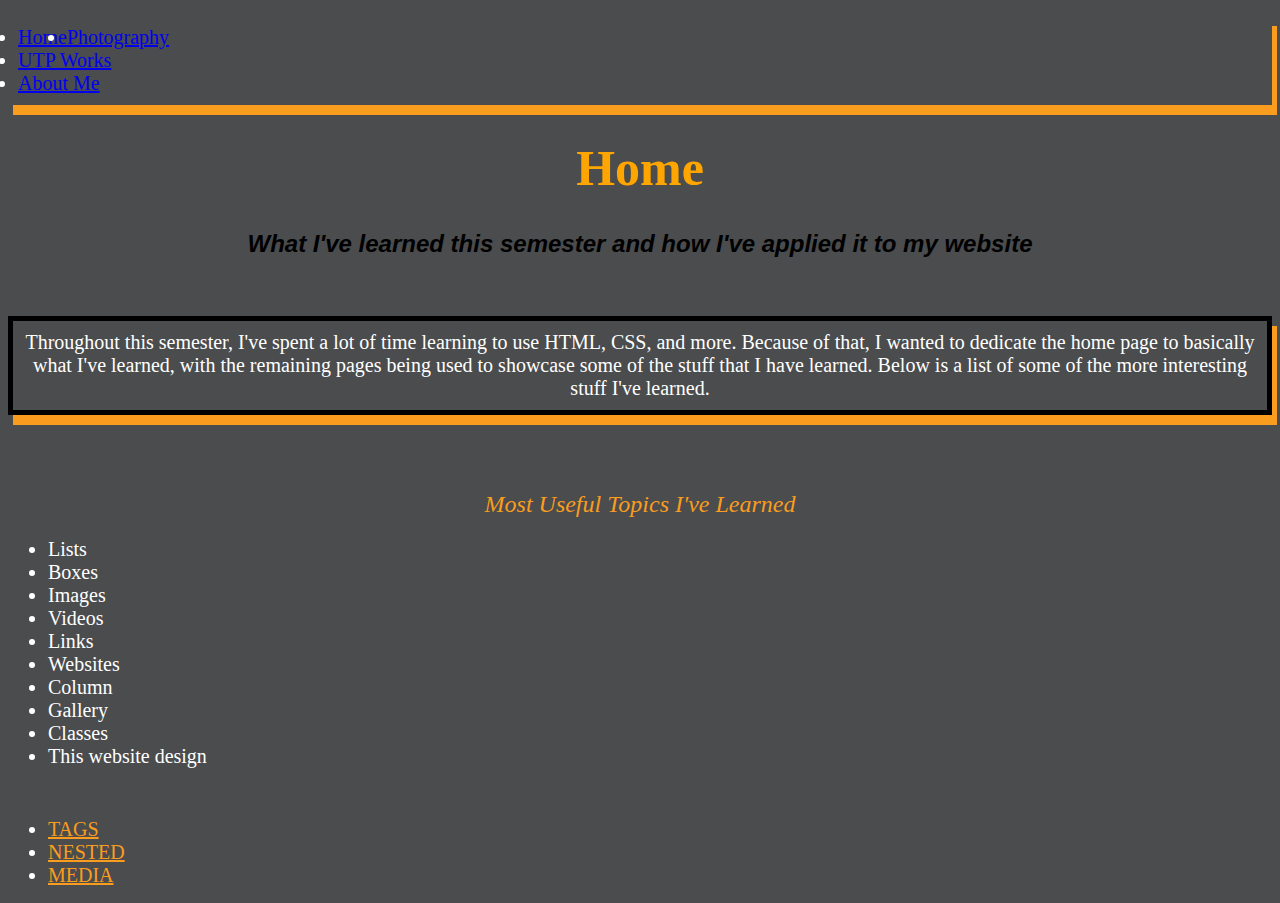
==== index.html @ c393fe9a "bar" ====
<!DOCTYPE html>
<html>
<head>
    <title>Home Page</title>
    <link rel="stylesheet" href="style.css">
</head>
<body>

<ul class="box-shadow">
    <li style="float:left"><a class="active" href="index.html">Home</a></li>
    <li><a href="photography_303.html">Photography</a></li>
    <li><a href="utp_works_303.html" >UTP Works</a></li>
    <li><a href="about_me_303.html">About Me</a></li>
</ul>

<h1 class="title-text"><b>Home</b></h1>
<h2><i>What I've learned this semester and how I've applied it to my website</i></h2><br>

<p class=" box-shadow box">Throughout this semester, I've spent a lot of time learning to use HTML, CSS, and more. Because of that, I wanted to dedicate the home page to basically what I've learned, with the remaining pages being used to showcase some of the stuff that I have learned. Below is a list of some of the more interesting stuff I've learned.</p><br><br>

<h2 id="title-text"><em>Most Useful Topics I've Learned</em></h2>

<div>
    <ul>
        <li>Lists</li>
        <li>Boxes</li>
        <li>Images</li>
        <li>Videos</li>
        <li>Links</li>
        <li>Websites</li>
        <li>Column</li>
        <li>Gallery</li>
        <li>Classes</li>
        <li>This website design</li>
    </ul><br>
</div>

<nav>
    <ul>
        <li><a id="yeet" href="tags.html">TAGS</a></li>
        <li><a id="yeet" href="nested.html">NESTED</a></li>
        <li><a id="yeet" href="media.html">MEDIA</a></li>
    </ul>
</nav>

</body>
</html>
---- style.css ----
h1 {text-align:center;}
h1 {color:orange}
h1 {font-size: 50px;}
h2 {text-align: center;}
h2 {font-family: Arial, Helvetica, sans-serif;}
h3 {text-align:center;}
p {color:white}
p {font-size: 20px;}
p {text-align: center;}
body {background-color: #4A4C4E;}
li {color:white}
li {font-size: 20px;}
img {display: block; margin-left: auto; margin-right: auto;}

#title-text {
    color: #FA9C1D;
    font-family: cursive;
    font-weight: 10;
}

#yeet {
    color:#FA9C1D;
    font-family: fantasy;
    font-stretch: extra-expanded;
}

.box-shadow {
    border: 1px;
    padding: 10px;
    box-shadow: 5px 10px #FA9C1D;
}

.box {
    border-style: solid;
    border-color: black;
    border-width: 5px;
    text-align: center;
    padding-top: 10px;
    padding-bottom: 10px;
}

.picture-border {
    border-style: dashed;
    border-color: #FA9C1D;
    border-width: 2px;
}

@keyframes animate {
    from {opacity: 0}
    to {opacity: 100;}
}

.animation {
    animation-name: animate;
    animation-duration: 3s;
}

/* 

INDEX

<h1 class="green color">
    <p>This would be green because of the green color class</p>

<div class="green color">
    <p> This one would also be green because of the green color class</p>
    <p id="pink color"> But this one has a pink color id and would be pink. The id overrides the green and is inside the class</p>
*/
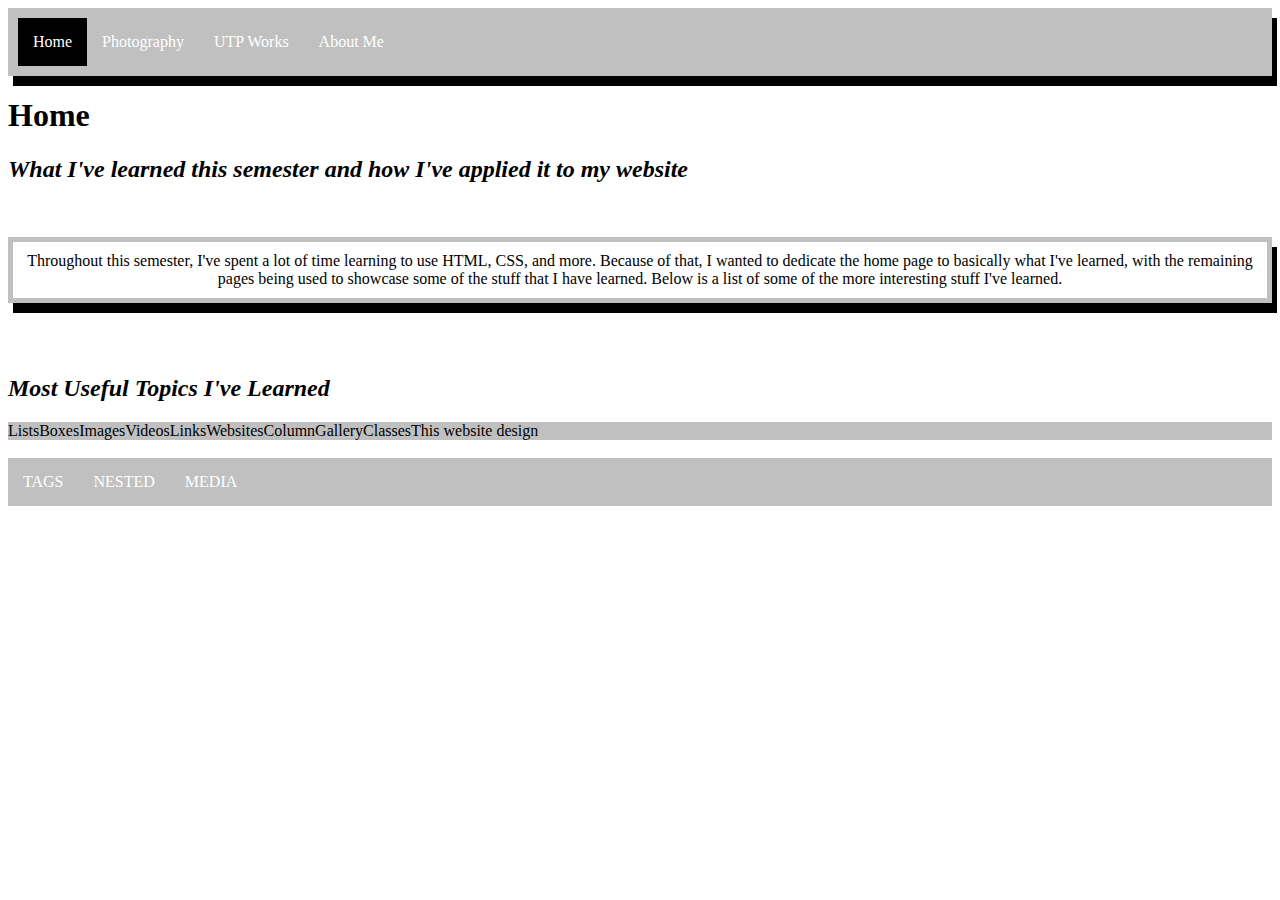
==== commit 31272565: "style" ====
--- a/index.html
+++ b/index.html
@@ -2,7 +2,7 @@
 <html>
 <head>
     <title>Home Page</title>
-    <link rel="stylesheet" href="style.css">
+    <link rel="stylesheet" href="style_303.css">
 </head>
 <body>
 
--- a/style_303.css
+++ b/style_303.css
@@ -0,0 +1,101 @@
+/* Menu bar at top */
+
+ul {
+  list-style-type: none;
+  margin: 0;
+  padding: 0;
+  overflow: hidden;
+  background-color: #c0c0c0;
+  top: 0;
+}
+
+li {
+  float: left;
+}
+
+li a {
+  display: block;
+  color: white;
+  text-align: center;
+  padding: 15px 15px;
+  text-decoration: none;
+}
+
+li a:hover {
+  background-color: black;
+}
+
+.active {
+  background-color: black;
+}
+
+/* Boxes */
+
+.box-shadow {
+  border: 1px;
+  padding: 10px;
+  box-shadow: 5px 10px black;
+}
+
+.box {
+  border-style: solid;
+  border-color: #c0c0c0;
+  border-width: 5px;
+  text-align: center;
+  padding-top: 10px;
+  padding-bottom: 10px;
+}
+
+/* Columns and clearing underneath */
+
+div.column {
+  float:left;
+  width: 50%;
+  padding: 15px;
+
+}
+
+div.clear:after {
+  content: "";
+  display: table;
+  clear: both;
+}
+
+/* Section below is for gallery */
+
+div.gallery {
+  border: 1px solid #ccc;
+}
+
+div.gallery:hover {
+  border: 1px solid black;
+}
+
+div.gallery img {
+  width: 100%;
+  height: auto;
+}
+
+div.desc {
+  padding: 10px;
+  text-align: center;
+}
+
+.responsive {
+  padding: 0 6px;
+  float: left;
+  width: 24.99999%;
+}
+
+@media only screen and (max-width: 700px) {
+  .responsive {
+    width: 49.99999%;
+    margin: 6px 0;
+  }
+}
+
+@media only screen and (max-width: 500px) {
+  .responsive {
+    width: 100%;
+  }
+}
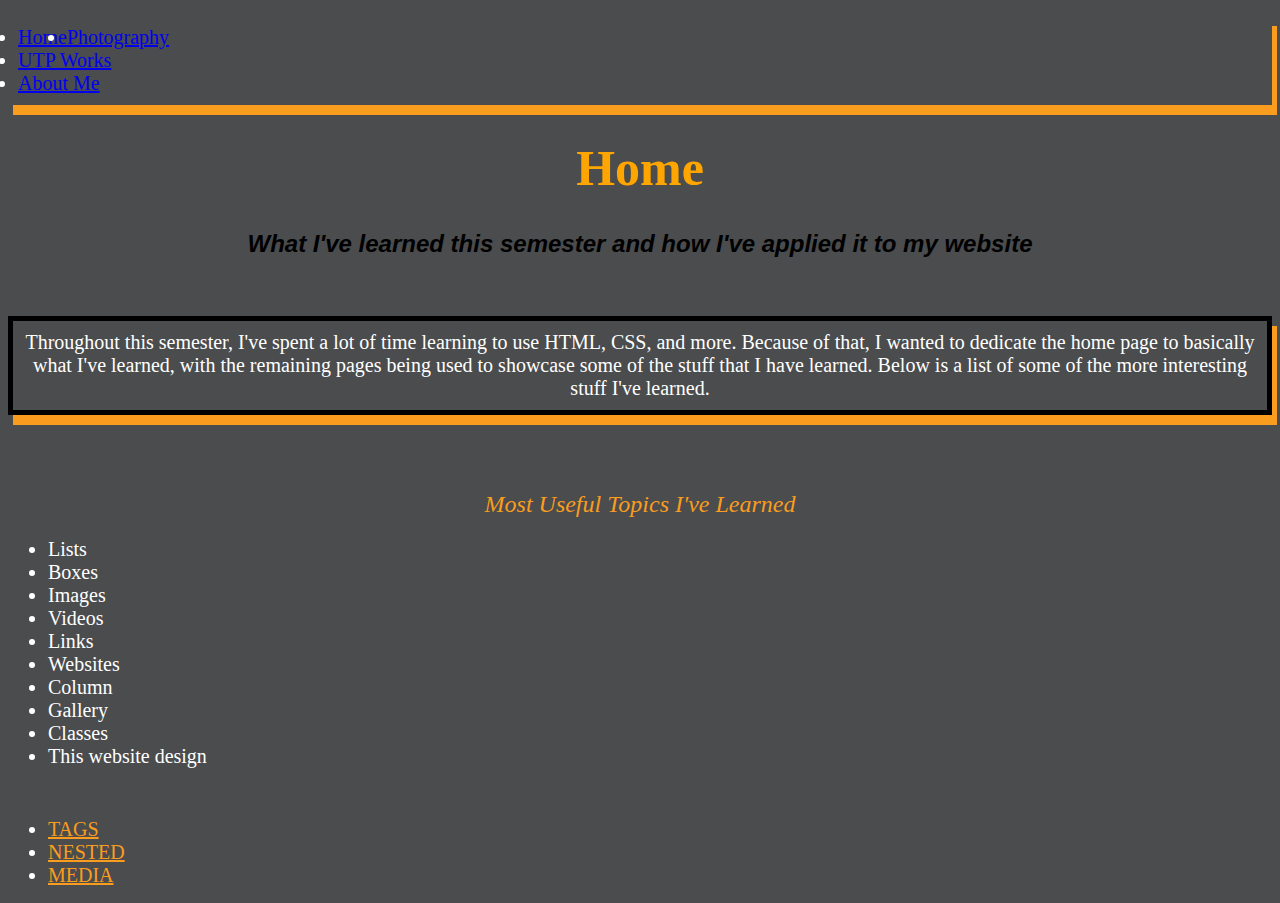
==== commit 53aeb51e: "back" ====
--- a/index.html
+++ b/index.html
@@ -2,7 +2,7 @@
 <html>
 <head>
     <title>Home Page</title>
-    <link rel="stylesheet" href="style_303.css">
+    <link rel="stylesheet" href="style.css">
 </head>
 <body>
 
--- a/style.css
+++ b/style.css
@@ -0,0 +1,68 @@
+h1 {text-align:center;}
+h1 {color:orange}
+h1 {font-size: 50px;}
+h2 {text-align: center;}
+h2 {font-family: Arial, Helvetica, sans-serif;}
+h3 {text-align:center;}
+p {color:white}
+p {font-size: 20px;}
+p {text-align: center;}
+body {background-color: #4A4C4E;}
+li {color:white}
+li {font-size: 20px;}
+img {display: block; margin-left: auto; margin-right: auto;}
+
+#title-text {
+    color: #FA9C1D;
+    font-family: cursive;
+    font-weight: 10;
+}
+
+#yeet {
+    color:#FA9C1D;
+    font-family: fantasy;
+    font-stretch: extra-expanded;
+}
+
+.box-shadow {
+    border: 1px;
+    padding: 10px;
+    box-shadow: 5px 10px #FA9C1D;
+}
+
+.box {
+    border-style: solid;
+    border-color: black;
+    border-width: 5px;
+    text-align: center;
+    padding-top: 10px;
+    padding-bottom: 10px;
+}
+
+.picture-border {
+    border-style: dashed;
+    border-color: #FA9C1D;
+    border-width: 2px;
+}
+
+@keyframes animate {
+    from {opacity: 0}
+    to {opacity: 100;}
+}
+
+.animation {
+    animation-name: animate;
+    animation-duration: 3s;
+}
+
+/* 
+
+INDEX
+
+<h1 class="green color">
+    <p>This would be green because of the green color class</p>
+
+<div class="green color">
+    <p> This one would also be green because of the green color class</p>
+    <p id="pink color"> But this one has a pink color id and would be pink. The id overrides the green and is inside the class</p>
+*/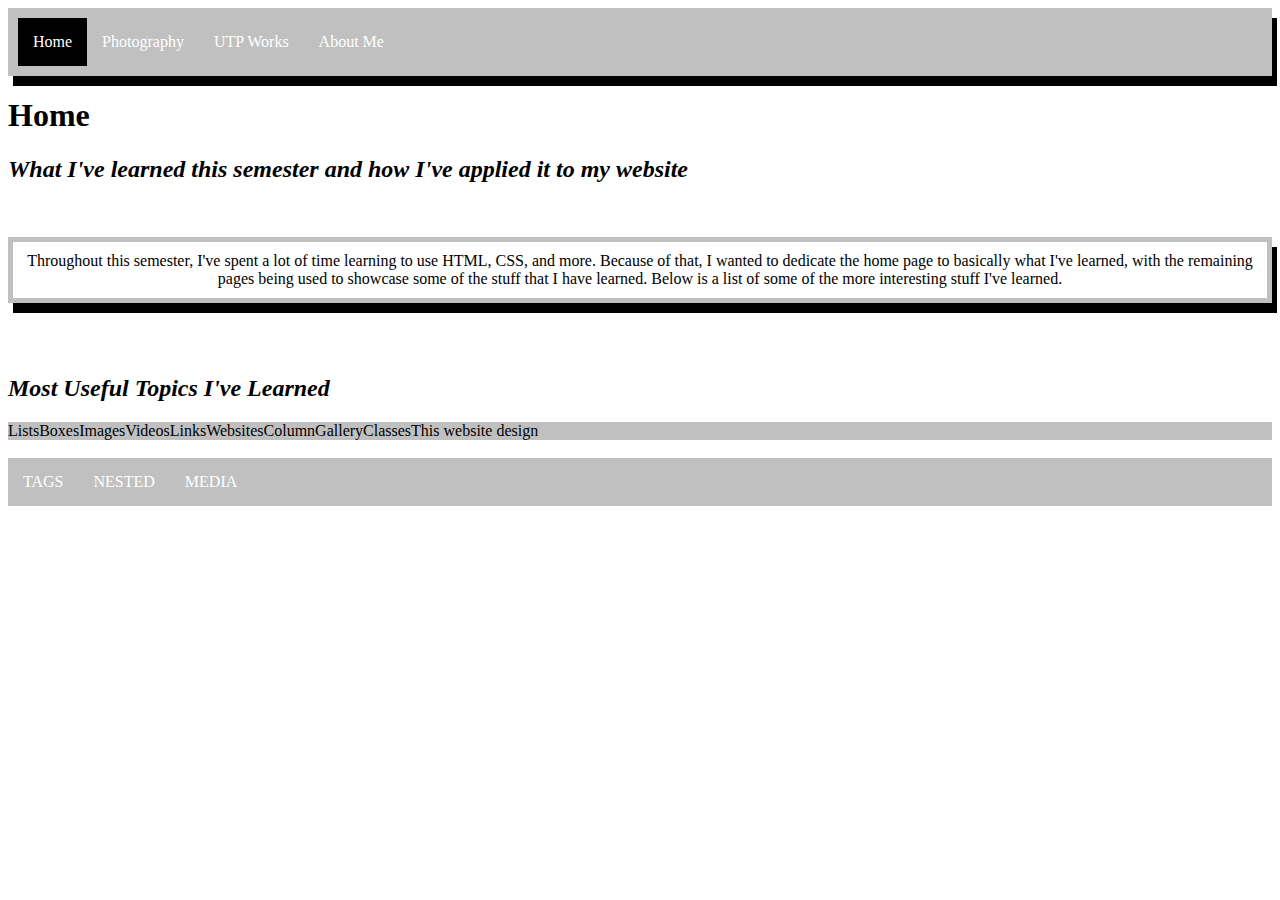
==== commit e355dba1: "revert" ====
--- a/index.html
+++ b/index.html
@@ -2,7 +2,7 @@
 <html>
 <head>
     <title>Home Page</title>
-    <link rel="stylesheet" href="style.css">
+    <link rel="stylesheet" href="style_303.css">
 </head>
 <body>
 
--- a/style_303.css
+++ b/style_303.css
@@ -0,0 +1,101 @@
+/* Menu bar at top */
+
+ul {
+  list-style-type: none;
+  margin: 0;
+  padding: 0;
+  overflow: hidden;
+  background-color: #c0c0c0;
+  top: 0;
+}
+
+li {
+  float: left;
+}
+
+li a {
+  display: block;
+  color: white;
+  text-align: center;
+  padding: 15px 15px;
+  text-decoration: none;
+}
+
+li a:hover {
+  background-color: black;
+}
+
+.active {
+  background-color: black;
+}
+
+/* Boxes */
+
+.box-shadow {
+  border: 1px;
+  padding: 10px;
+  box-shadow: 5px 10px black;
+}
+
+.box {
+  border-style: solid;
+  border-color: #c0c0c0;
+  border-width: 5px;
+  text-align: center;
+  padding-top: 10px;
+  padding-bottom: 10px;
+}
+
+/* Columns and clearing underneath */
+
+div.column {
+  float:left;
+  width: 50%;
+  padding: 15px;
+
+}
+
+div.clear:after {
+  content: "";
+  display: table;
+  clear: both;
+}
+
+/* Section below is for gallery */
+
+div.gallery {
+  border: 1px solid #ccc;
+}
+
+div.gallery:hover {
+  border: 1px solid black;
+}
+
+div.gallery img {
+  width: 100%;
+  height: auto;
+}
+
+div.desc {
+  padding: 10px;
+  text-align: center;
+}
+
+.responsive {
+  padding: 0 6px;
+  float: left;
+  width: 24.99999%;
+}
+
+@media only screen and (max-width: 700px) {
+  .responsive {
+    width: 49.99999%;
+    margin: 6px 0;
+  }
+}
+
+@media only screen and (max-width: 500px) {
+  .responsive {
+    width: 100%;
+  }
+}
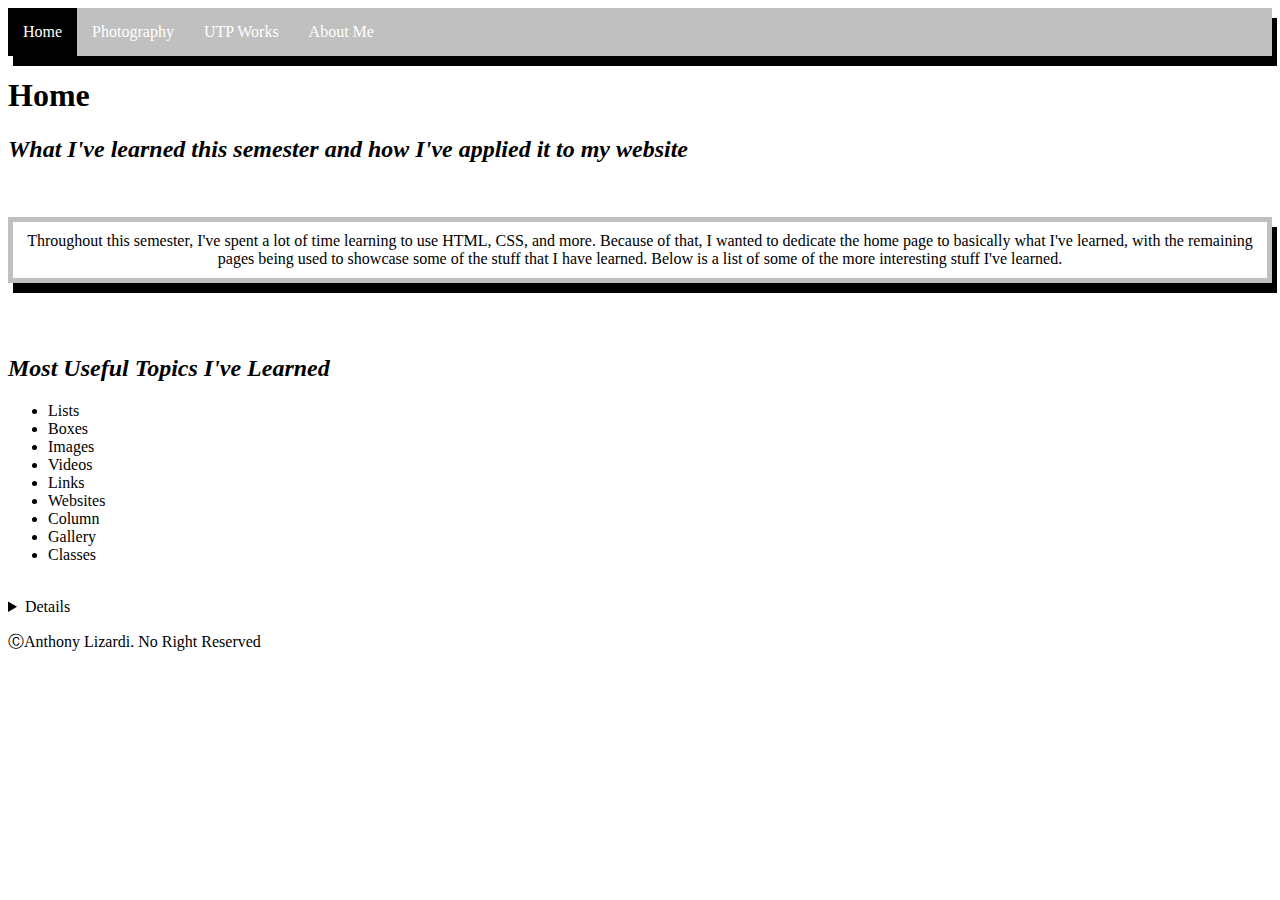
==== commit d7dbeb9f: "summary" ====
--- a/index.html
+++ b/index.html
@@ -1,16 +1,16 @@
 <!DOCTYPE html>
 <html>
 <head>
-    <title>Home Page</title>
+    <title>Home</title>
     <link rel="stylesheet" href="style_303.css">
 </head>
 <body>
 
-<ul class="box-shadow">
+<ul class="box-shadow navbar">
     <li style="float:left"><a class="active" href="index.html">Home</a></li>
-    <li><a href="photography_303.html">Photography</a></li>
-    <li><a href="utp_works_303.html" >UTP Works</a></li>
-    <li><a href="about_me_303.html">About Me</a></li>
+    <li class="float"><a href="photography_303.html">Photography</a></li>
+    <li class="float"><a href="utp_works_303.html" >UTP Works</a></li>
+    <li class="float"><a href="about_me_303.html">About Me</a></li>
 </ul>
 
 <h1 class="title-text"><b>Home</b></h1>
@@ -31,17 +31,20 @@
         <li>Column</li>
         <li>Gallery</li>
         <li>Classes</li>
-        <li>This website design</li>
     </ul><br>
 </div>
 
-<nav>
-    <ul>
-        <li><a id="yeet" href="tags.html">TAGS</a></li>
-        <li><a id="yeet" href="nested.html">NESTED</a></li>
-        <li><a id="yeet" href="media.html">MEDIA</a></li>
-    </ul>
-</nav>
+<details>
+    <h3>Previous HTML work</h3>
+    <p><a href="overwatch_index.html"></a>OVERWATCH INDEX</p>
+    <p><a href="tags.html">TAGS</a></p>
+    <p><a href="nested.html">NESTED</a></p>
+    <p><a href="media.html">MEDIA</a></p>
+</details>
+
+<footer>
+    <p>ⒸAnthony Lizardi. No Right Reserved</p>
+</footer>
 
 </body>
 </html>--- a/style_303.css
+++ b/style_303.css
@@ -1,6 +1,6 @@
 /* Menu bar at top */
 
-ul {
+ul.navbar {
   list-style-type: none;
   margin: 0;
   padding: 0;
@@ -9,7 +9,7 @@
   top: 0;
 }
 
-li {
+li.float {
   float: left;
 }
 
@@ -22,7 +22,7 @@
 }
 
 li a:hover {
-  background-color: black;
+  background-color: pink;
 }
 
 .active {
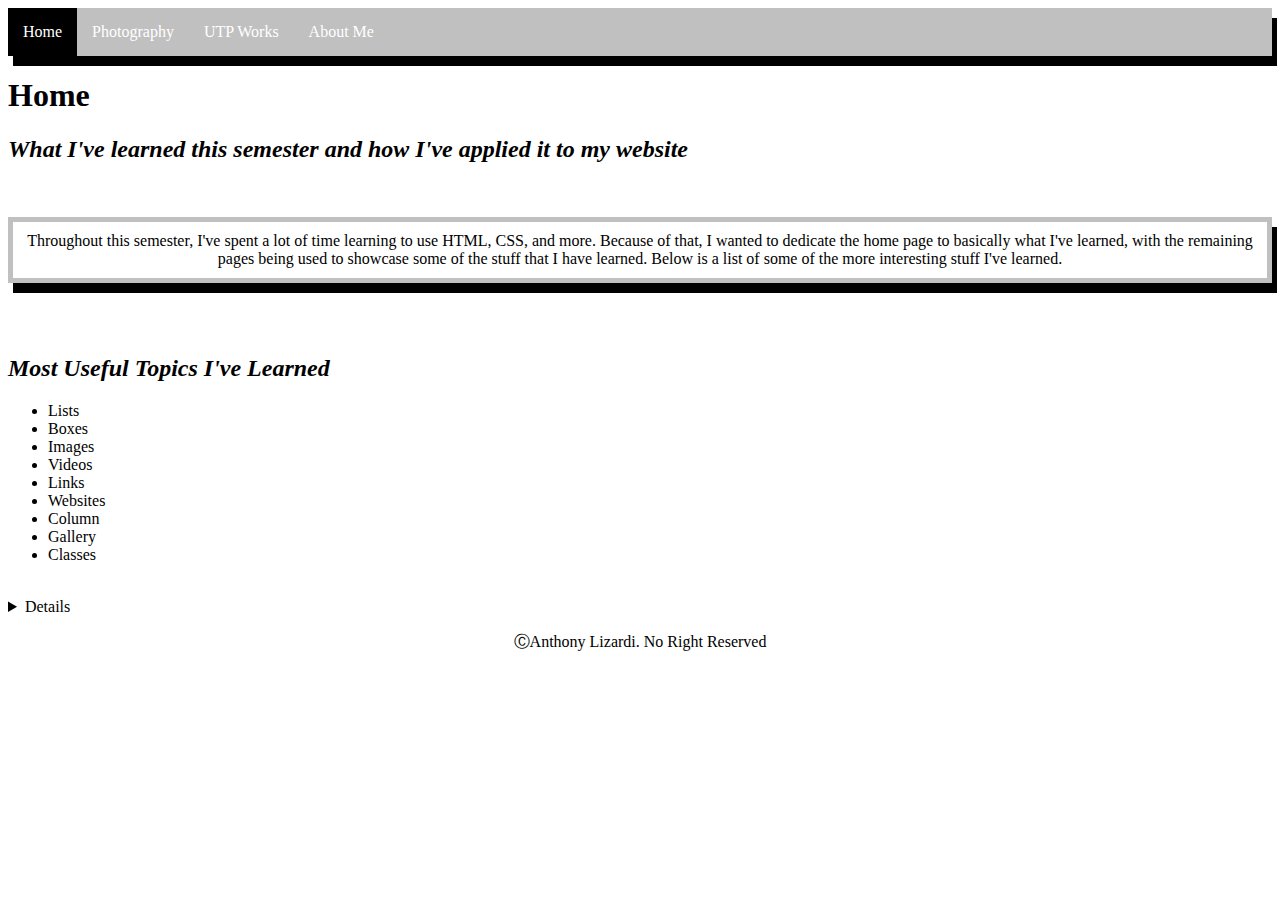
==== commit 145314cf: "dump" ====
--- a/index.html
+++ b/index.html
@@ -18,7 +18,7 @@
 
 <p class=" box-shadow box">Throughout this semester, I've spent a lot of time learning to use HTML, CSS, and more. Because of that, I wanted to dedicate the home page to basically what I've learned, with the remaining pages being used to showcase some of the stuff that I have learned. Below is a list of some of the more interesting stuff I've learned.</p><br><br>
 
-<h2 id="title-text"><em>Most Useful Topics I've Learned</em></h2>
+<h2><em>Most Useful Topics I've Learned</em></h2>
 
 <div>
     <ul>
@@ -34,16 +34,20 @@
     </ul><br>
 </div>
 
+
+
 <details>
     <h3>Previous HTML work</h3>
-    <p><a href="overwatch_index.html"></a>OVERWATCH INDEX</p>
+    <p><a href="overwatch_index.html">OVERWATCH INDEX</a></p>
     <p><a href="tags.html">TAGS</a></p>
     <p><a href="nested.html">NESTED</a></p>
     <p><a href="media.html">MEDIA</a></p>
 </details>
 
+
+
 <footer>
-    <p>ⒸAnthony Lizardi. No Right Reserved</p>
+    <p style="text-align: center;">ⒸAnthony Lizardi. No Right Reserved</p>
 </footer>
 
 </body>
--- a/style_303.css
+++ b/style_303.css
@@ -22,7 +22,7 @@
 }
 
 li a:hover {
-  background-color: pink;
+  background-color: #0033a0;
 }
 
 .active {
@@ -99,3 +99,12 @@
     width: 100%;
   }
 }
+
+/* rounding corners */
+
+.roundcorners {
+  border-radius: 25px;
+  padding: 20px; 
+  width: auto;
+  height: auto;  
+}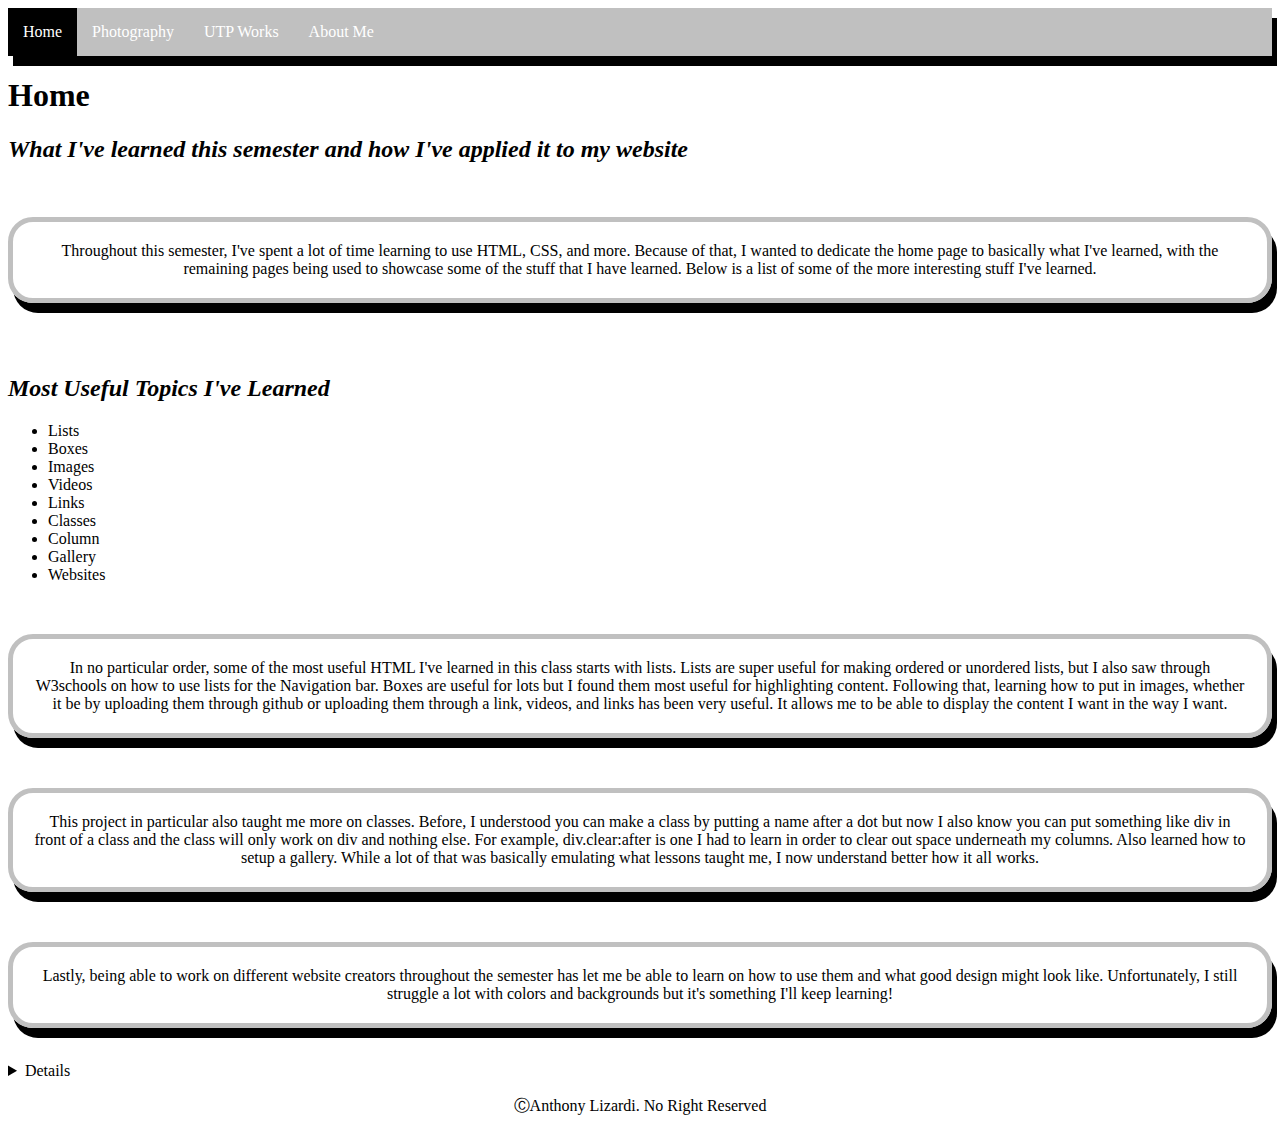
==== commit e1f97a96: "final for tonight" ====
--- a/index.html
+++ b/index.html
@@ -16,7 +16,7 @@
 <h1 class="title-text"><b>Home</b></h1>
 <h2><i>What I've learned this semester and how I've applied it to my website</i></h2><br>
 
-<p class=" box-shadow box">Throughout this semester, I've spent a lot of time learning to use HTML, CSS, and more. Because of that, I wanted to dedicate the home page to basically what I've learned, with the remaining pages being used to showcase some of the stuff that I have learned. Below is a list of some of the more interesting stuff I've learned.</p><br><br>
+<p class=" box-shadow box roundcorners">Throughout this semester, I've spent a lot of time learning to use HTML, CSS, and more. Because of that, I wanted to dedicate the home page to basically what I've learned, with the remaining pages being used to showcase some of the stuff that I have learned. Below is a list of some of the more interesting stuff I've learned.</p><br><br>
 
 <h2><em>Most Useful Topics I've Learned</em></h2>
 
@@ -27,14 +27,19 @@
         <li>Images</li>
         <li>Videos</li>
         <li>Links</li>
-        <li>Websites</li>
+        <li>Classes</li>
         <li>Column</li>
         <li>Gallery</li>
-        <li>Classes</li>
+        <li>Websites</li>
     </ul><br>
 </div>
 
-
+<p class="box box-shadow roundcorners">In no particular order, some of the most useful HTML I've learned in this class starts with lists. Lists are super useful for making ordered or unordered lists, but I also saw through W3schools on how to use lists for the Navigation bar. Boxes are useful for lots but I found them most useful for highlighting content. Following that, learning how to put in images, whether it be by uploading them through github or uploading them through a link, videos, and links has been very useful. It allows me to be able to display the content I want in the way I want.</p>
+<br>
+<p class="box box-shadow roundcorners">This project in particular also taught me more on classes. Before, I understood you can make a class by putting a name after a dot but now I also know you can put something like div in front of a class and the class will only work on div and nothing else. For example, div.clear:after is one I had to learn in order to clear out space underneath my columns. Also learned how to setup a gallery. While a lot of that was basically emulating what lessons taught me, I now understand better how it all works.</p>
+<br>
+<p class="box box-shadow roundcorners">Lastly, being able to work on different website creators throughout the semester has let me be able to learn on how to use them and what good design might look like. Unfortunately, I still struggle a lot with colors and backgrounds but it's something I'll keep learning!</p>
+<br>
 
 <details>
     <h3>Previous HTML work</h3>
--- a/style_303.css
+++ b/style_303.css
@@ -52,7 +52,6 @@
   float:left;
   width: 50%;
   padding: 15px;
-
 }
 
 div.clear:after {
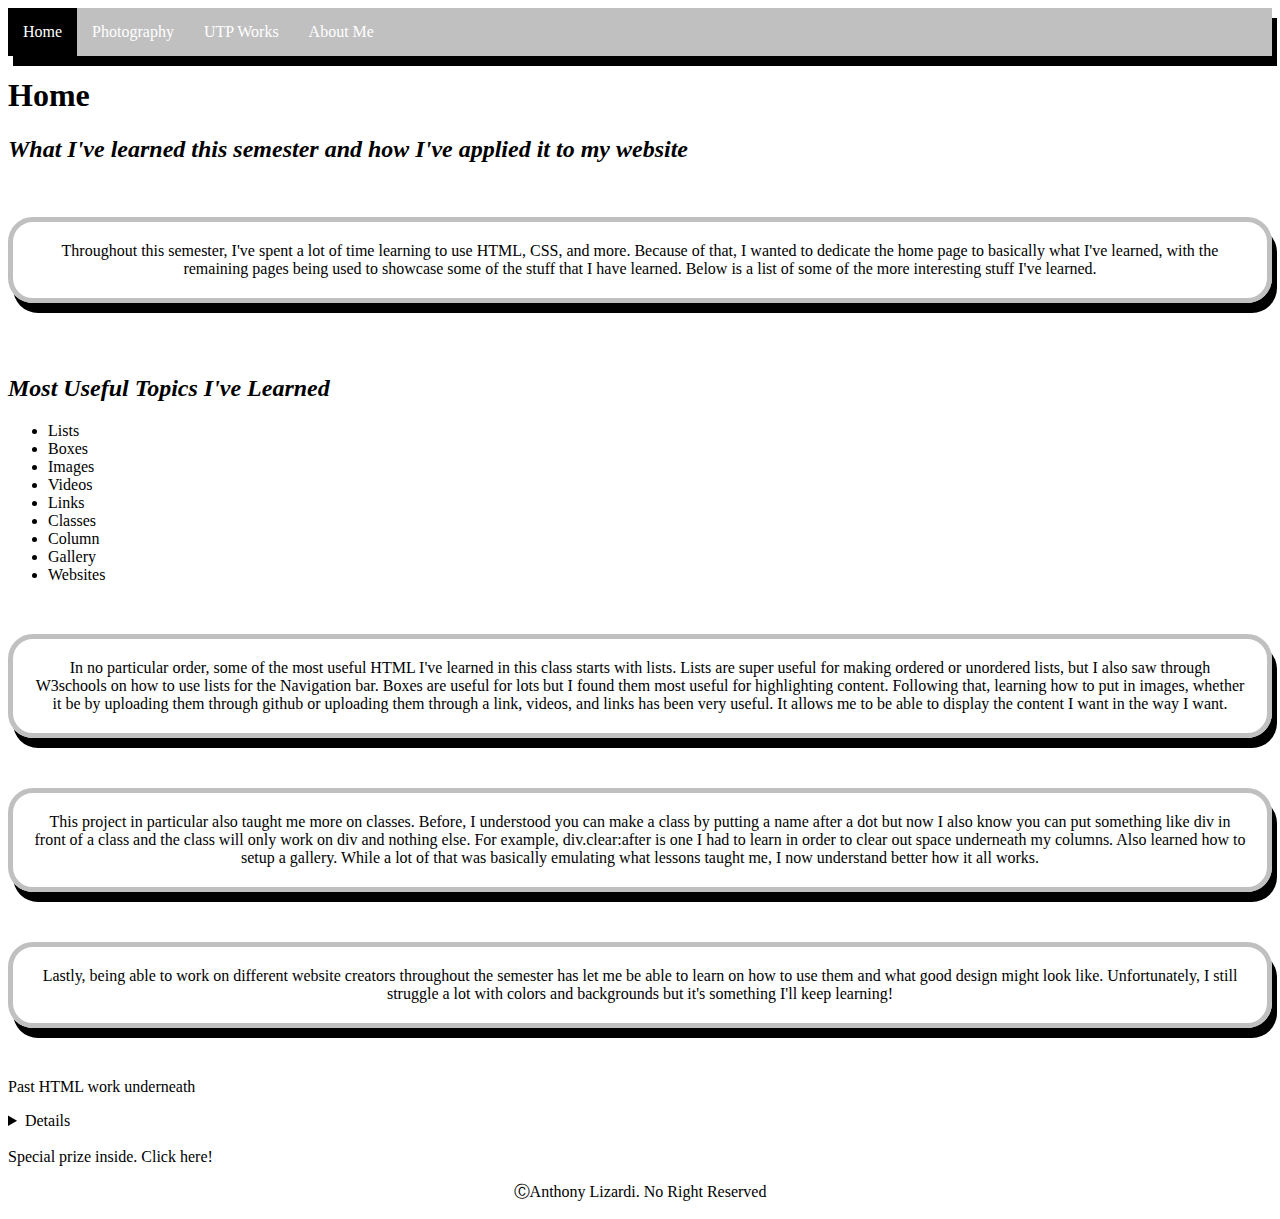
==== commit c5a25fdd: "Final" ====
--- a/index.html
+++ b/index.html
@@ -41,6 +41,8 @@
 <p class="box box-shadow roundcorners">Lastly, being able to work on different website creators throughout the semester has let me be able to learn on how to use them and what good design might look like. Unfortunately, I still struggle a lot with colors and backgrounds but it's something I'll keep learning!</p>
 <br>
 
+<p>Past HTML work underneath</p>
+
 <details>
     <h3>Previous HTML work</h3>
     <p><a href="overwatch_index.html">OVERWATCH INDEX</a></p>
@@ -48,6 +50,22 @@
     <p><a href="nested.html">NESTED</a></p>
     <p><a href="media.html">MEDIA</a></p>
 </details>
+
+<br>
+
+<!-- pop up code, idk what all this does -->
+
+<div class="popup" onclick="myFunction()">Special prize inside. Click here!
+    <span class="popuptext" id="myPopup"><a href="https://youtu.be/dQw4w9WgXcQ">Click Me! =D</a></span>
+  </div>
+
+<script>
+// When the user clicks on div, open the popup
+function myFunction() {
+  var popup = document.getElementById("myPopup");
+  popup.classList.toggle("show");
+}
+</script>
 
 
 
--- a/style_303.css
+++ b/style_303.css
@@ -106,4 +106,77 @@
   padding: 20px; 
   width: auto;
   height: auto;  
+}
+
+/* other styles */
+
+img.border {
+  border: 5px dashed #0033a0;
+}
+
+.center {
+  display: block;
+  margin-left: auto;
+  margin-right: auto;
+}
+
+
+
+
+
+
+
+/* This is all fun code for a pop up. I have no clue what all of this does */
+
+/* Popup container */
+.popup {
+  position: relative;
+  display: inline-block;
+  cursor: pointer;
+}
+
+/* The actual popup (appears on top) */
+.popup .popuptext {
+  visibility: hidden;
+  width: 160px;
+  background-color: #555;
+  color: #fff;
+  text-align: center;
+  border-radius: 6px;
+  padding: 8px 0;
+  position: absolute;
+  z-index: 1;
+  bottom: 125%;
+  left: 50%;
+  margin-left: -80px;
+}
+
+/* Popup arrow */
+.popup .popuptext::after {
+  content: "";
+  position: absolute;
+  top: 100%;
+  left: 50%;
+  margin-left: -5px;
+  border-width: 5px;
+  border-style: solid;
+  border-color: #555 transparent transparent transparent;
+}
+
+/* Toggle this class when clicking on the popup container (hide and show the popup) */
+.popup .show {
+  visibility: visible;
+  -webkit-animation: fadeIn 1s;
+  animation: fadeIn 1s
+}
+
+/* Add animation (fade in the popup) */
+@-webkit-keyframes fadeIn {
+  from {opacity: 0;}
+  to {opacity: 1;}
+}
+
+@keyframes fadeIn {
+  from {opacity: 0;}
+  to {opacity:1 ;}
 }